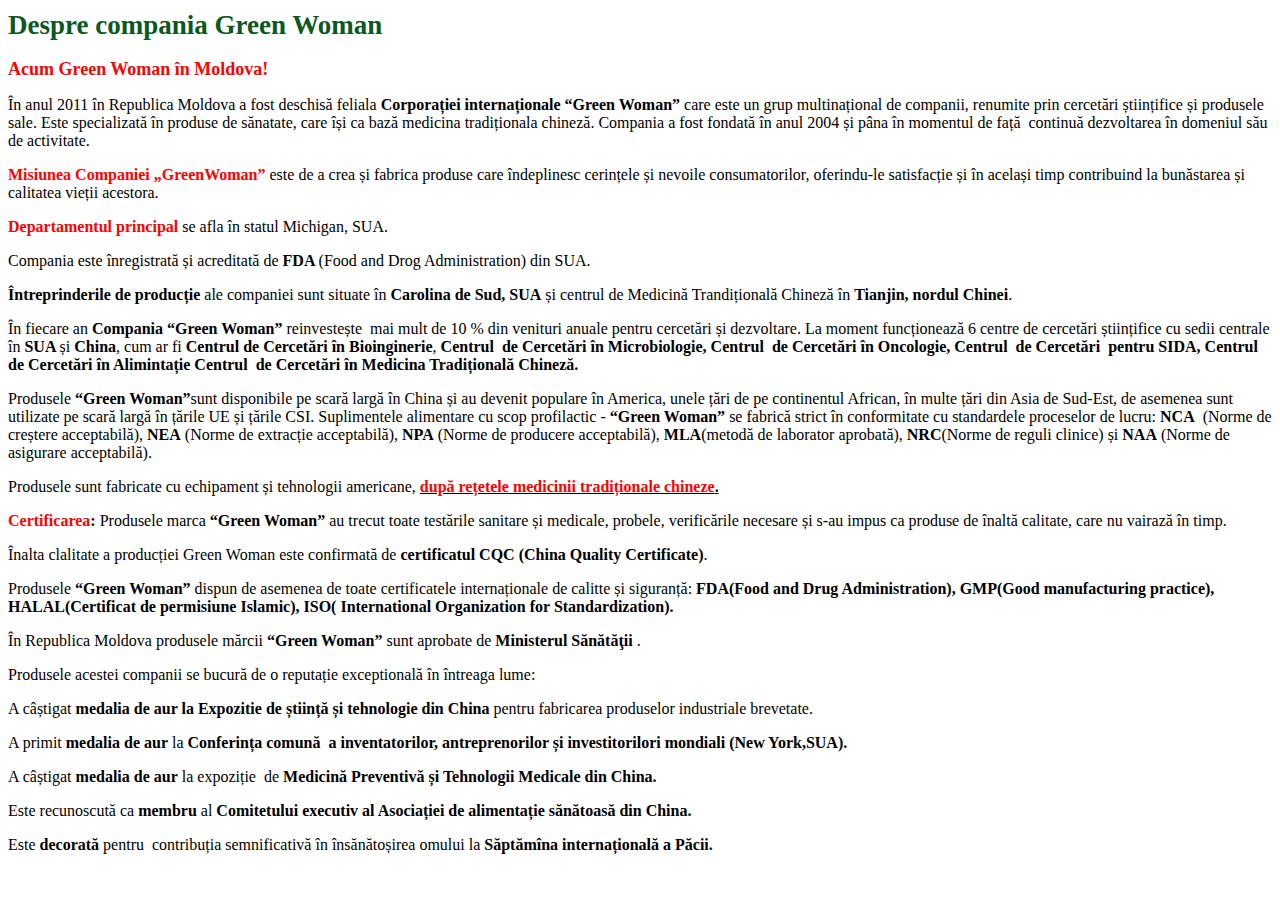
==== about.html @ 886309ad "Add files via upload" ====
<!DOCTYPE html>
<html>
<head>
<link rel="stylesheet" type="text/css" media="all" href="css\style.css" />
</head>
<body>

     <div class="title">
      Despre compania Green Woman
            </div>

           <div class="page-text"><p>
	<span style="font-size:18px;"><span style="color: rgb(255, 0, 0);"><strong>Acum Green Woman în Moldova! </strong></span></span></p>
<p>
	În anul 2011 în Republica Moldova a fost deschisă feliala <strong>Corporației internaționale “Green Woman”</strong> care este un grup multinațional de companii, renumite prin cercetări științifice și produsele sale. Este specializată în produse de sănatate, care își ca bază medicina tradiționala chineză. Compania a fost fondată în anul 2004 și pâna în momentul de față&nbsp; continuă dezvoltarea în domeniul său de activitate.</p>
<p>
	<span style="color:#ff0000;"><strong>Misiunea Companiei „GreenWoman”</strong></span> este de a crea și fabrica produse care îndeplinesc cerințele și nevoile consumatorilor, oferindu-le satisfacție și în același timp contribuind la bunăstarea și calitatea vieții acestora.</p>
<p>
	<span style="color:#ff0000;"><strong>Departamentul principal</strong> </span>se afla în statul Michigan, SUA.</p>
<p>
	Compania este înregistrată și acreditată de <strong>FDA </strong>(Food and Drog Administration) din SUA.</p>
<p>
	<strong>Întreprinderile de producție</strong> ale companiei sunt situate în <strong>Carolina de Sud, SUA</strong> și centrul de Medicină Trandițională Chineză în <strong>Tianjin, nordul Chinei</strong>.</p>
<p>
	În fiecare an<strong> Compania </strong><strong>“Green Woman”&nbsp;</strong>reinvestește&nbsp; mai mult de 10 % din venituri anuale pentru cercetări și dezvoltare. La moment funcționează 6 centre de cercetări științifice cu sedii centrale în <strong>SUA </strong>și <strong>China</strong>, cum ar fi <strong>Centrul de Cercetări în Bioinginerie</strong>,&nbsp;<strong>Centrul&nbsp; de Cercetări în Microbiologie, Centrul&nbsp; de Cercetări în Oncologie, Centrul&nbsp; de Cercetări&nbsp; pentru SIDA, Centrul&nbsp; de Cercetări în Alimintație Centrul&nbsp; de Cercetări în Medicina Tradițională Chineză.</strong></p>
<p>
	Produsele <strong>“Green Woman”</strong>sunt disponibile pe scară largă în China și au devenit populare în America, unele țări de pe continentul African, în multe țări din Asia de Sud-Est, de asemenea sunt utilizate pe scară largă în țările UE și țările CSI. Suplimentele alimentare cu scop profilactic -&nbsp;<strong>“Green Woman”&nbsp;</strong>se fabrică strict în conformitate cu standardele proceselor de lucru: <strong>NCA</strong>&nbsp; (Norme de creștere acceptabilă), <strong>NEA&nbsp;</strong>(Norme de extracție acceptabilă),&nbsp;<strong>NPA&nbsp;</strong>(Norme de producere acceptabilă),&nbsp;<strong>MLA</strong>(metodă de laborator aprobată),&nbsp;<strong>NRC</strong>(Norme de reguli clinice) și <strong>NAA&nbsp;</strong>(Norme de asigurare acceptabilă).</p>
<p>
	Produsele sunt fabricate cu echipament și tehnologii americane, <strong><u><span style="color:#ff0000;">după rețetele medicinii tradiționale</span> <span style="color:#ff0000;">chineze</span>.</u></strong></p>
<p>
	<strong><span style="color:#ff0000;">Certificarea</span>: </strong>Produsele marca&nbsp;<strong>“Green Woman” </strong>au trecut toate testările sanitare și medicale, probele, verificările necesare și s-au impus ca produse de înaltă calitate, care nu vairază în timp.</p>
<p>
	Înalta clalitate a producției Green Woman este confirmată de <strong>certificatul CQC (China Quality Certificate)</strong>.</p>
<p>
	Produsele <strong>“Green Woman” </strong>dispun de asemenea de toate certificatele internaționale de calitte și siguranță: <strong>FDA(Food and Drug Administration), GMP(</strong><strong>Good manufacturing practice</strong><strong>), HALAL(Certificat de permisiune Islamic), ISO( </strong><strong>International Organization for Standardization</strong><strong>).</strong></p>
<p>
	În Republica Moldova produsele mărcii <strong>“Green Woman” </strong>sunt aprobate de <strong>Ministerul Sănătăţii</strong> .</p>
<p>
	Produsele acestei companii se bucură de o reputație exceptională în întreaga lume:</p>
<p>
	A câștigat <strong>medalia de aur la Expozitie de știință și tehnologie din China</strong> pentru fabricarea produselor industriale brevetate.</p>
<p>
	A primit <strong>medalia de aur</strong> la <strong>Conferința comună&nbsp; a inventatorilor, antreprenorilor și investitorilori mondiali (New York,SUA).</strong></p>
<p>
	A câștigat <strong>medalia de aur</strong> la expoziție&nbsp; de&nbsp;<strong>Medicină Preventivă și Tehnologii Medicale din China.</strong></p>
<p>
	Este recunoscută ca <strong>membru </strong>al <strong>Comitetului executiv al Asociației de alimentație sănătoasă din China.</strong></p>
<p>
	Este <strong>decorată</strong> pentru&nbsp; contribuția semnificativă în însănătoșirea omului la <strong>Săptămîna internațională a Păcii.</strong></p>
</div>
   
	</body>
</html>
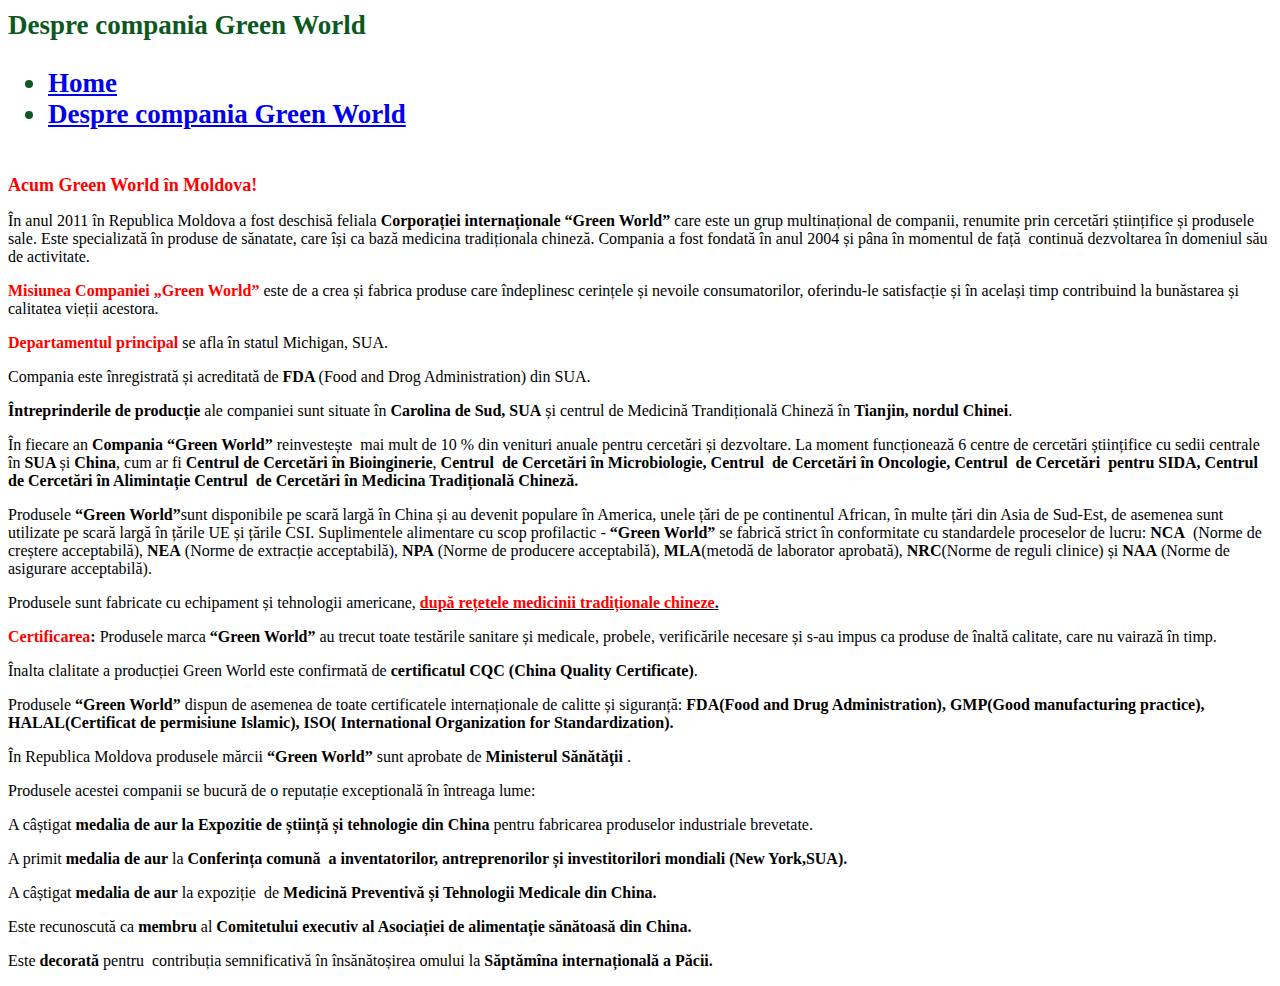
==== commit f192411f: "Add files via upload" ====
--- a/about.html
+++ b/about.html
@@ -6,15 +6,19 @@
 <body>
 
      <div class="title">
-      Despre compania Green Woman
+      Despre compania Green World
+      <ul class="breadcrumbs">
+        <li style="padding-left: 0px; background: none;"><a href="home.html">Home</a></li>
+                <li><a href="#">Despre compania Green World</a></li>
+               </ul>
             </div>
 
            <div class="page-text"><p>
-	<span style="font-size:18px;"><span style="color: rgb(255, 0, 0);"><strong>Acum Green Woman în Moldova! </strong></span></span></p>
+	<span style="font-size:18px;"><span style="color: rgb(255, 0, 0);"><strong>Acum Green World în Moldova! </strong></span></span></p>
 <p>
-	În anul 2011 în Republica Moldova a fost deschisă feliala <strong>Corporației internaționale “Green Woman”</strong> care este un grup multinațional de companii, renumite prin cercetări științifice și produsele sale. Este specializată în produse de sănatate, care își ca bază medicina tradiționala chineză. Compania a fost fondată în anul 2004 și pâna în momentul de față&nbsp; continuă dezvoltarea în domeniul său de activitate.</p>
+	În anul 2011 în Republica Moldova a fost deschisă feliala <strong>Corporației internaționale “Green World”</strong> care este un grup multinațional de companii, renumite prin cercetări științifice și produsele sale. Este specializată în produse de sănatate, care își ca bază medicina tradiționala chineză. Compania a fost fondată în anul 2004 și pâna în momentul de față&nbsp; continuă dezvoltarea în domeniul său de activitate.</p>
 <p>
-	<span style="color:#ff0000;"><strong>Misiunea Companiei „GreenWoman”</strong></span> este de a crea și fabrica produse care îndeplinesc cerințele și nevoile consumatorilor, oferindu-le satisfacție și în același timp contribuind la bunăstarea și calitatea vieții acestora.</p>
+	<span style="color:#ff0000;"><strong>Misiunea Companiei „Green World”</strong></span> este de a crea și fabrica produse care îndeplinesc cerințele și nevoile consumatorilor, oferindu-le satisfacție și în același timp contribuind la bunăstarea și calitatea vieții acestora.</p>
 <p>
 	<span style="color:#ff0000;"><strong>Departamentul principal</strong> </span>se afla în statul Michigan, SUA.</p>
 <p>
@@ -22,19 +26,19 @@
 <p>
 	<strong>Întreprinderile de producție</strong> ale companiei sunt situate în <strong>Carolina de Sud, SUA</strong> și centrul de Medicină Trandițională Chineză în <strong>Tianjin, nordul Chinei</strong>.</p>
 <p>
-	În fiecare an<strong> Compania </strong><strong>“Green Woman”&nbsp;</strong>reinvestește&nbsp; mai mult de 10 % din venituri anuale pentru cercetări și dezvoltare. La moment funcționează 6 centre de cercetări științifice cu sedii centrale în <strong>SUA </strong>și <strong>China</strong>, cum ar fi <strong>Centrul de Cercetări în Bioinginerie</strong>,&nbsp;<strong>Centrul&nbsp; de Cercetări în Microbiologie, Centrul&nbsp; de Cercetări în Oncologie, Centrul&nbsp; de Cercetări&nbsp; pentru SIDA, Centrul&nbsp; de Cercetări în Alimintație Centrul&nbsp; de Cercetări în Medicina Tradițională Chineză.</strong></p>
+	În fiecare an<strong> Compania </strong><strong>“Green World”&nbsp;</strong>reinvestește&nbsp; mai mult de 10 % din venituri anuale pentru cercetări și dezvoltare. La moment funcționează 6 centre de cercetări științifice cu sedii centrale în <strong>SUA </strong>și <strong>China</strong>, cum ar fi <strong>Centrul de Cercetări în Bioinginerie</strong>,&nbsp;<strong>Centrul&nbsp; de Cercetări în Microbiologie, Centrul&nbsp; de Cercetări în Oncologie, Centrul&nbsp; de Cercetări&nbsp; pentru SIDA, Centrul&nbsp; de Cercetări în Alimintație Centrul&nbsp; de Cercetări în Medicina Tradițională Chineză.</strong></p>
 <p>
-	Produsele <strong>“Green Woman”</strong>sunt disponibile pe scară largă în China și au devenit populare în America, unele țări de pe continentul African, în multe țări din Asia de Sud-Est, de asemenea sunt utilizate pe scară largă în țările UE și țările CSI. Suplimentele alimentare cu scop profilactic -&nbsp;<strong>“Green Woman”&nbsp;</strong>se fabrică strict în conformitate cu standardele proceselor de lucru: <strong>NCA</strong>&nbsp; (Norme de creștere acceptabilă), <strong>NEA&nbsp;</strong>(Norme de extracție acceptabilă),&nbsp;<strong>NPA&nbsp;</strong>(Norme de producere acceptabilă),&nbsp;<strong>MLA</strong>(metodă de laborator aprobată),&nbsp;<strong>NRC</strong>(Norme de reguli clinice) și <strong>NAA&nbsp;</strong>(Norme de asigurare acceptabilă).</p>
+	Produsele <strong>“Green World”</strong>sunt disponibile pe scară largă în China și au devenit populare în America, unele țări de pe continentul African, în multe țări din Asia de Sud-Est, de asemenea sunt utilizate pe scară largă în țările UE și țările CSI. Suplimentele alimentare cu scop profilactic -&nbsp;<strong>“Green World”&nbsp;</strong>se fabrică strict în conformitate cu standardele proceselor de lucru: <strong>NCA</strong>&nbsp; (Norme de creștere acceptabilă), <strong>NEA&nbsp;</strong>(Norme de extracție acceptabilă),&nbsp;<strong>NPA&nbsp;</strong>(Norme de producere acceptabilă),&nbsp;<strong>MLA</strong>(metodă de laborator aprobată),&nbsp;<strong>NRC</strong>(Norme de reguli clinice) și <strong>NAA&nbsp;</strong>(Norme de asigurare acceptabilă).</p>
 <p>
 	Produsele sunt fabricate cu echipament și tehnologii americane, <strong><u><span style="color:#ff0000;">după rețetele medicinii tradiționale</span> <span style="color:#ff0000;">chineze</span>.</u></strong></p>
 <p>
-	<strong><span style="color:#ff0000;">Certificarea</span>: </strong>Produsele marca&nbsp;<strong>“Green Woman” </strong>au trecut toate testările sanitare și medicale, probele, verificările necesare și s-au impus ca produse de înaltă calitate, care nu vairază în timp.</p>
+	<strong><span style="color:#ff0000;">Certificarea</span>: </strong>Produsele marca&nbsp;<strong>“Green World” </strong>au trecut toate testările sanitare și medicale, probele, verificările necesare și s-au impus ca produse de înaltă calitate, care nu vairază în timp.</p>
 <p>
-	Înalta clalitate a producției Green Woman este confirmată de <strong>certificatul CQC (China Quality Certificate)</strong>.</p>
+	Înalta clalitate a producției Green World este confirmată de <strong>certificatul CQC (China Quality Certificate)</strong>.</p>
 <p>
-	Produsele <strong>“Green Woman” </strong>dispun de asemenea de toate certificatele internaționale de calitte și siguranță: <strong>FDA(Food and Drug Administration), GMP(</strong><strong>Good manufacturing practice</strong><strong>), HALAL(Certificat de permisiune Islamic), ISO( </strong><strong>International Organization for Standardization</strong><strong>).</strong></p>
+	Produsele <strong>“Green World” </strong>dispun de asemenea de toate certificatele internaționale de calitte și siguranță: <strong>FDA(Food and Drug Administration), GMP(</strong><strong>Good manufacturing practice</strong><strong>), HALAL(Certificat de permisiune Islamic), ISO( </strong><strong>International Organization for Standardization</strong><strong>).</strong></p>
 <p>
-	În Republica Moldova produsele mărcii <strong>“Green Woman” </strong>sunt aprobate de <strong>Ministerul Sănătăţii</strong> .</p>
+	În Republica Moldova produsele mărcii <strong>“Green World” </strong>sunt aprobate de <strong>Ministerul Sănătăţii</strong> .</p>
 <p>
 	Produsele acestei companii se bucură de o reputație exceptională în întreaga lume:</p>
 <p>
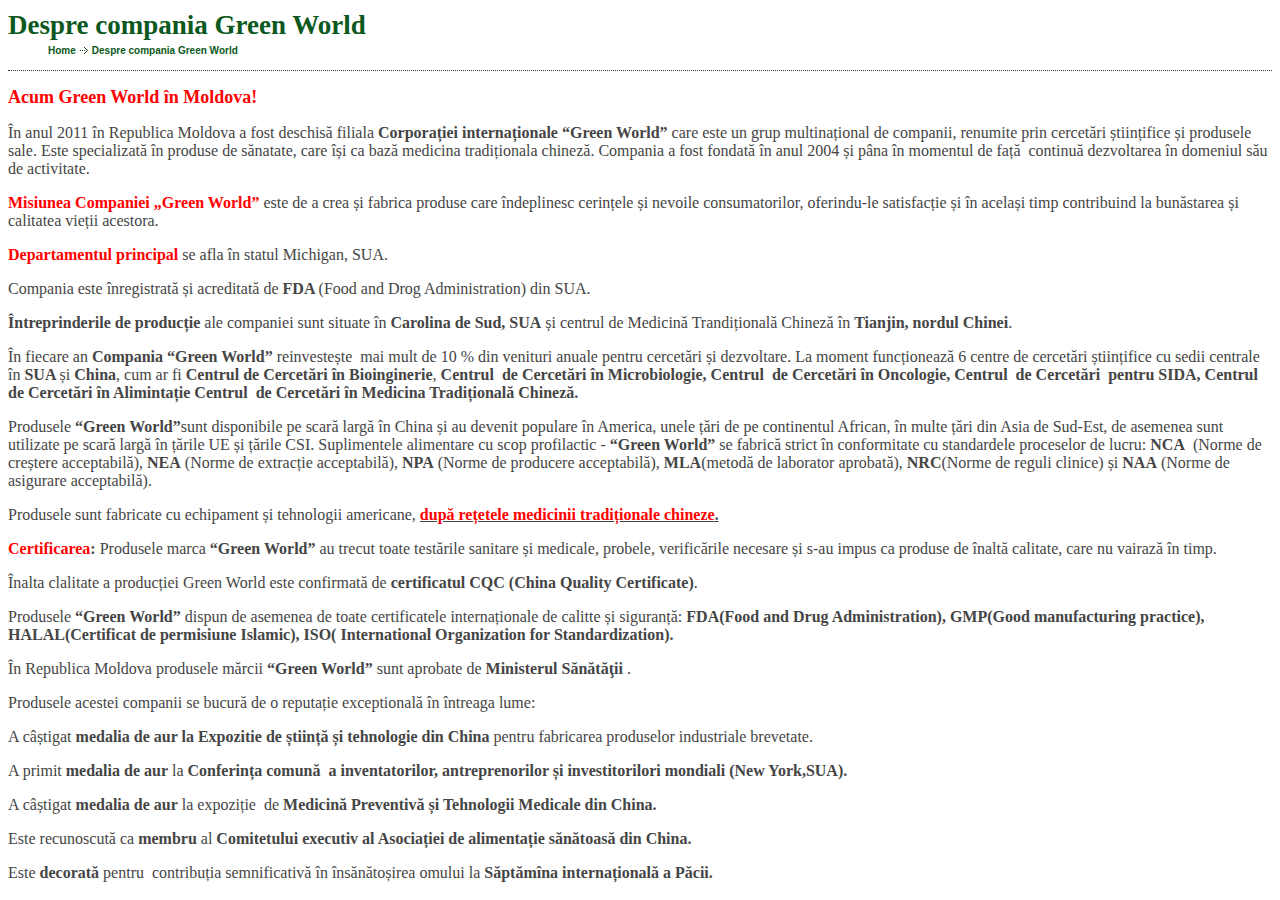
==== commit 9922ec4c: "Add files via upload" ====
--- a/about.html
+++ b/about.html
@@ -1,7 +1,7 @@
 <!DOCTYPE html>
 <html>
 <head>
-<link rel="stylesheet" type="text/css" media="all" href="css\style.css" />
+<link rel="stylesheet" type="text/css" media="all" href="css/style.css" />
 </head>
 <body>
 
@@ -9,14 +9,14 @@
       Despre compania Green World
       <ul class="breadcrumbs">
         <li style="padding-left: 0px; background: none;"><a href="home.html">Home</a></li>
-                <li><a href="#">Despre compania Green World</a></li>
+                <li><a href="about.html">Despre compania Green World</a></li>
                </ul>
             </div>
 
            <div class="page-text"><p>
 	<span style="font-size:18px;"><span style="color: rgb(255, 0, 0);"><strong>Acum Green World în Moldova! </strong></span></span></p>
 <p>
-	În anul 2011 în Republica Moldova a fost deschisă feliala <strong>Corporației internaționale “Green World”</strong> care este un grup multinațional de companii, renumite prin cercetări științifice și produsele sale. Este specializată în produse de sănatate, care își ca bază medicina tradiționala chineză. Compania a fost fondată în anul 2004 și pâna în momentul de față&nbsp; continuă dezvoltarea în domeniul său de activitate.</p>
+	În anul 2011 în Republica Moldova a fost deschisă filiala <strong>Corporației internaționale “Green World”</strong> care este un grup multinațional de companii, renumite prin cercetări științifice și produsele sale. Este specializată în produse de sănatate, care își ca bază medicina tradiționala chineză. Compania a fost fondată în anul 2004 și pâna în momentul de față&nbsp; continuă dezvoltarea în domeniul său de activitate.</p>
 <p>
 	<span style="color:#ff0000;"><strong>Misiunea Companiei „Green World”</strong></span> este de a crea și fabrica produse care îndeplinesc cerințele și nevoile consumatorilor, oferindu-le satisfacție și în același timp contribuind la bunăstarea și calitatea vieții acestora.</p>
 <p>
--- a/css/style.css
+++ b/css/style.css
@@ -0,0 +1,185 @@
+
+body{
+    color: #454545;
+}
+.title {
+
+    color: #0b5820;
+    font-size: calc(30px - 3px);
+    font-weight: bold;
+    padding-top: 2px;
+    padding-bottom: 2px;
+    margin-bottom: 15px;
+    border-bottom: 1px dotted #373737;
+}
+.page-text {
+    margin-bottom: 4px;
+
+}
+.column {
+    flex: auto;
+}
+.row{
+    display: flex;
+}
+a.read-more {
+    display: block;
+    text-decoration: none;
+    border-radius: 3px;
+    margin-top: 10px;
+    background-color: #0b5820;
+    font-size: 13px;
+    text-align: center;
+    color: #FFFFFF;
+    float: right;
+    padding: 6px 16px;
+}
+.link {
+    color: #469210;
+    text-decoration: none;
+}
+.link::hover{
+    color: #2b6204
+}
+.clear {
+    clear: both;
+}
+.article {
+    border-bottom: 1px dotted #373737;
+   width: 350px;
+    padding-bottom: 4px;
+}
+.article-text {
+    margin: 5px 0;
+}
+.article-in {
+    padding: 8px 4px 0px 0;
+}
+.pagination {
+    display: block;
+    margin-top: 4px;
+    /* margin-bottom: 16
+px
+; */
+    text-align: center;
+    height: 20px;
+    line-height: 20px;
+    clear: both;
+    font-family: Arial, Helvetica, sans-serif;
+    font-size: 12px;
+    font-weight: normal;
+}
+.pagination a, .pagination a:visited {
+    padding: 7px;
+    padding-top: 2px;
+    padding-bottom: 2px;
+    margin-left: 1px;
+        text-decoration: none;
+    background: url("../imgs/pagination-bg.gif") repeat-x;
+    color: #FFFFFF;
+    width: 22px;
+    font-weight: normal;
+    -webkit-border-radius: 3px;
+    -moz-border-radius: 3px;
+    border-radius: 3px;
+    border: 1px solid #0b5820;
+}
+.button, a.button, button, input[type="submit"], input[type="reset"], input[type="button"] {
+    display: inline-block;
+    font-family: "poppins-bold", sans-serif;
+    font-size: 1rem;
+    text-transform: uppercase;
+/*    letter-spacing: .1rem;*/
+    height: 28px;
+/*    line-height: 2.4rem;*/
+    padding: 0 1rem;
+    margin: 0 0.2rem 0.2rem 0;
+    background: url("../imgs/pagination-bg.gif") repeat-x;
+    color: #FFFFFF;
+    text-decoration: none;
+    cursor: pointer;
+    text-align: center;
+    white-space: nowrap;
+    border: 1px solid #0b5820;
+    -moz-transition: all 0.3s ease-in-out;
+    -o-transition: all 0.3s ease-in-out;
+    -webkit-transition: all 0.3s ease-in-out;
+    -ms-transition: all 0.3s ease-in-out;
+    transition: all 0.3s ease-in-out;
+}
+#cont {
+    color: #0b5820;
+        font-family: "poppins-bold", sans-serif;
+    font-size: 1.4rem;
+    display: block;
+}
+#mesage {
+    text-align: center;
+}
+#name, #email {
+    width: 99%;
+}
+.pure-form .pure-group input:last-child, .pure-form .pure-group textarea:last-child {
+    top: -2px;
+    border-radius: 0 0 4px 4px;
+    margin: 0;
+}
+input[type="email"], input[type="number"], input[type="search"], input[type="text"], input[type="tel"], input[type="url"], input[type="body"], input[type="password"], select {
+    height: 2rem;
+    padding: 5px;
+    border: 1px solid #0b5820;
+    outline: none;
+    color: #0b5820;
+    font-family: "poppins-regular", sans-serif;
+    font-size: 1.1rem;
+    line-height: 3rem;
+    max-width: 100%;
+    background: transparent;
+}
+pre, textarea {
+    overflow: auto;
+}
+textarea {
+    min-height: 25rem;
+}
+textarea {
+    display: block;
+    margin-left: auto;
+    margin-right: auto;
+    width: 99%;
+    padding: 5px;
+    border: 1px solid #0b5820;
+    outline: none;
+    color: #0b5820;
+    font-family: "poppins-regular", sans-serif;
+    font-size: 1.1rem;
+    line-height: 1rem;
+    max-width: 100%;
+    background: transparent;
+}
+.pure-form fieldset {
+    margin: 0;
+    padding: 0.35em 0 0.75em;
+    border: 0;
+}
+ul.breadcrumbs {
+    display: block;
+    list-style-type: none;
+    margin-top: 2px;
+}
+li {
+    display: list-item;
+    text-align: -webkit-match-parent;
+}
+ul.breadcrumbs li {
+    float: left;
+    background: url(../imgs/arrow-right.png) left no-repeat;
+    padding: 2px 4px 2px 12px;
+    color: #b0b0b0;
+    font-size: 10px;
+    font-family: Arial;
+}
+ul.breadcrumbs li a {
+    color: #0b5820;
+    text-decoration: none;
+}